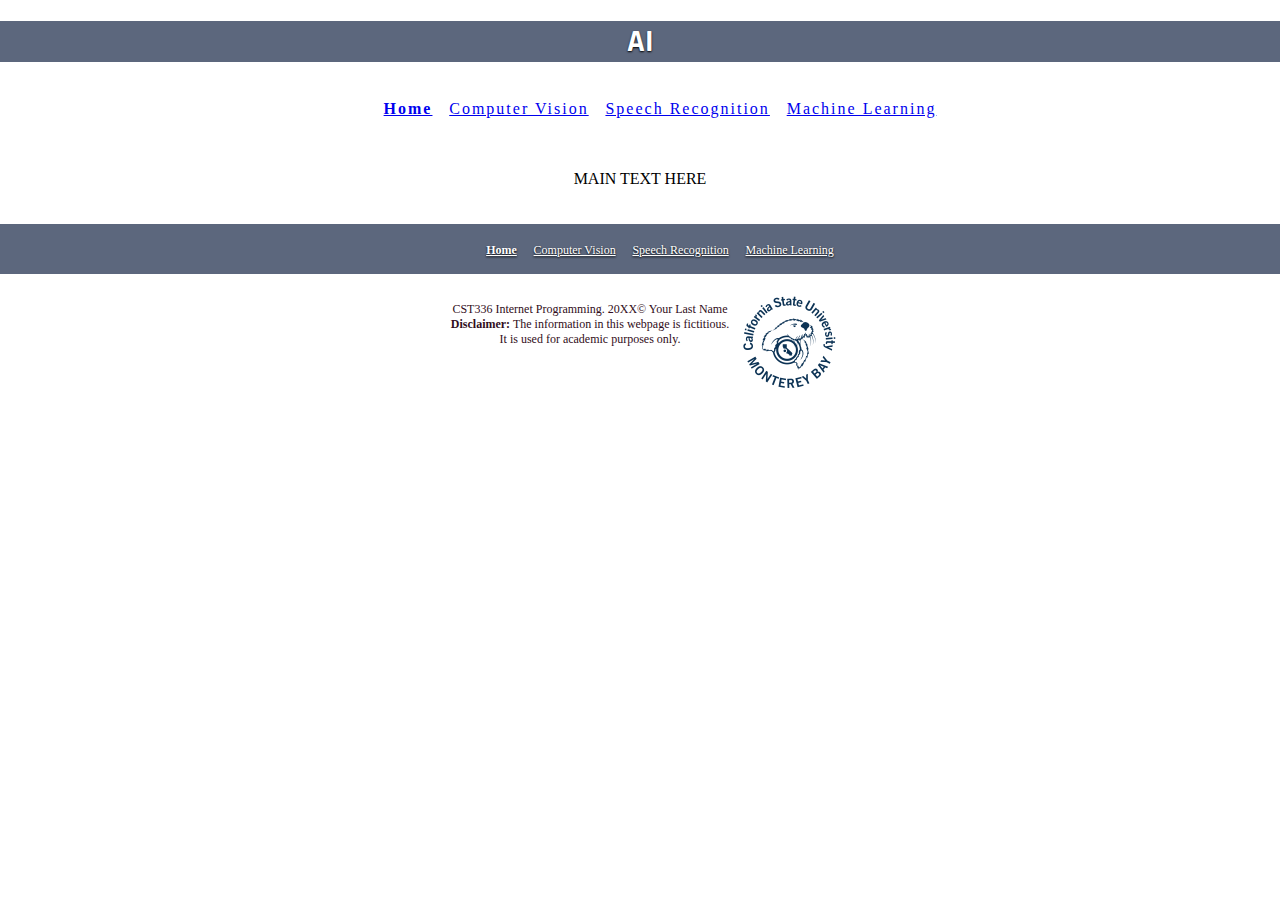
==== index.html @ cc6b225b "finished initial design. Ready for main to be populated." ====
<!DOCTYPE html>
<html lang="en">

    <head>
        <meta char=”utf-8” />
        <title>
            Nicholas D'Orazio: HW1: AI
        </title>
        <link href="css/styles.css" rel="stylesheet" type="text/css" />
        <link href="https://fonts.googleapis.com/css2?family=Rajdhani:wght@500&display=swap" rel="stylesheet">
    </head>

    <body>
        <header>
            <div>
                <h1>AI</h1>
            </div>
        </header>
        <div class="top-menu">
            <nav><ul>
                <a href="index.html"><strong>Home</strong></a>
                <a href="computervision.html">Computer Vision</a>
                <a href="speechrecognition.html">Speech Recognition</a>
                <a href="machinelearning.html">Machine Learning</a>
            </nav></ul>
            <br />
            <br />
        </div>
        <main>
            MAIN TEXT HERE
        </main>
        
        <br />
        <br />
        <div class="bottom-menu">
            <nav><ul>
                <a href="index.html"><strong>Home</strong></a>
                <a href="computervision.html">Computer Vision</a>
                <a href="speechrecognition.html">Speech Recognition</a>
                <a href="machinelearning.html">Machine Learning</a>
            </nav></ul>
        </div
        <br />
        <br />
        <footer>
            <div class="footer-text">
                CST336 Internet Programming. 20XX&copy; Your Last Name <br />
                <strong>Disclaimer:</strong> The information in this webpage is fictitious. <br /> It is used for academic purposes only.
            </div>
            <div>
                <img class="csumb-logo" src="img/CSUMB_logo.png" alt="CSU Monterey Bay logo" />
            </div>
        </footer>
    </body>

</html>
---- css/styles.css ----
body {
    margin: 0;
    padding: 0;
}

header {
    background-color: #5c677d;
    width: 100%;
    height: 100%;
    min-width: 100%;
    min-height: 100%;
    max-height: 10rem;
}

header h1 {
    position: relative;
    text-align: center;
    font-family: 'Rajdhani', sans-serif;
    color: white;
    text-shadow: 0px 1px 2px #000000;
}

main, nav, footer{
    display: flex;
    text-align: center;
    justify-content: center;
}

nav {
    width: 100vw;
}

.top-menu nav a {
    padding: 0vh .5vw;
    letter-spacing: 2px; 
}

.top-menu nav a:hover {
    border-bottom: 2px black solid;
    font-size: 1.2em;
    transition: .9s;
    text-shadow: 0px 1px 0px #000000;
}

.top-menu nav a:visited {
    color: #310D20; 
}

.top-menu nav a:active {
    color: black;
    padding: 0%;
}

.bottom-menu {
    background-color: #5c677d;
}

.bottom-menu nav a {
    padding: 0vh .5vw;
    font-size: .75em;
    color: white;
    text-shadow: 0px 1px 2px #000000;
}

.bottom-menu nav a:hover {
    font-size: 1em;
    transition: .9s;
    text-shadow: 0px 1px 0px #000000;
}

.bottom-menu nav a:visited {
    color: #dee2e6; 
}

.bottom-menu nav a:active {
    color: black;
    padding: 0%;
}

.footer-text {
    font-size: .75em;
    text-align: center;
    color: #310D20;
    padding: 10px 10px;
}
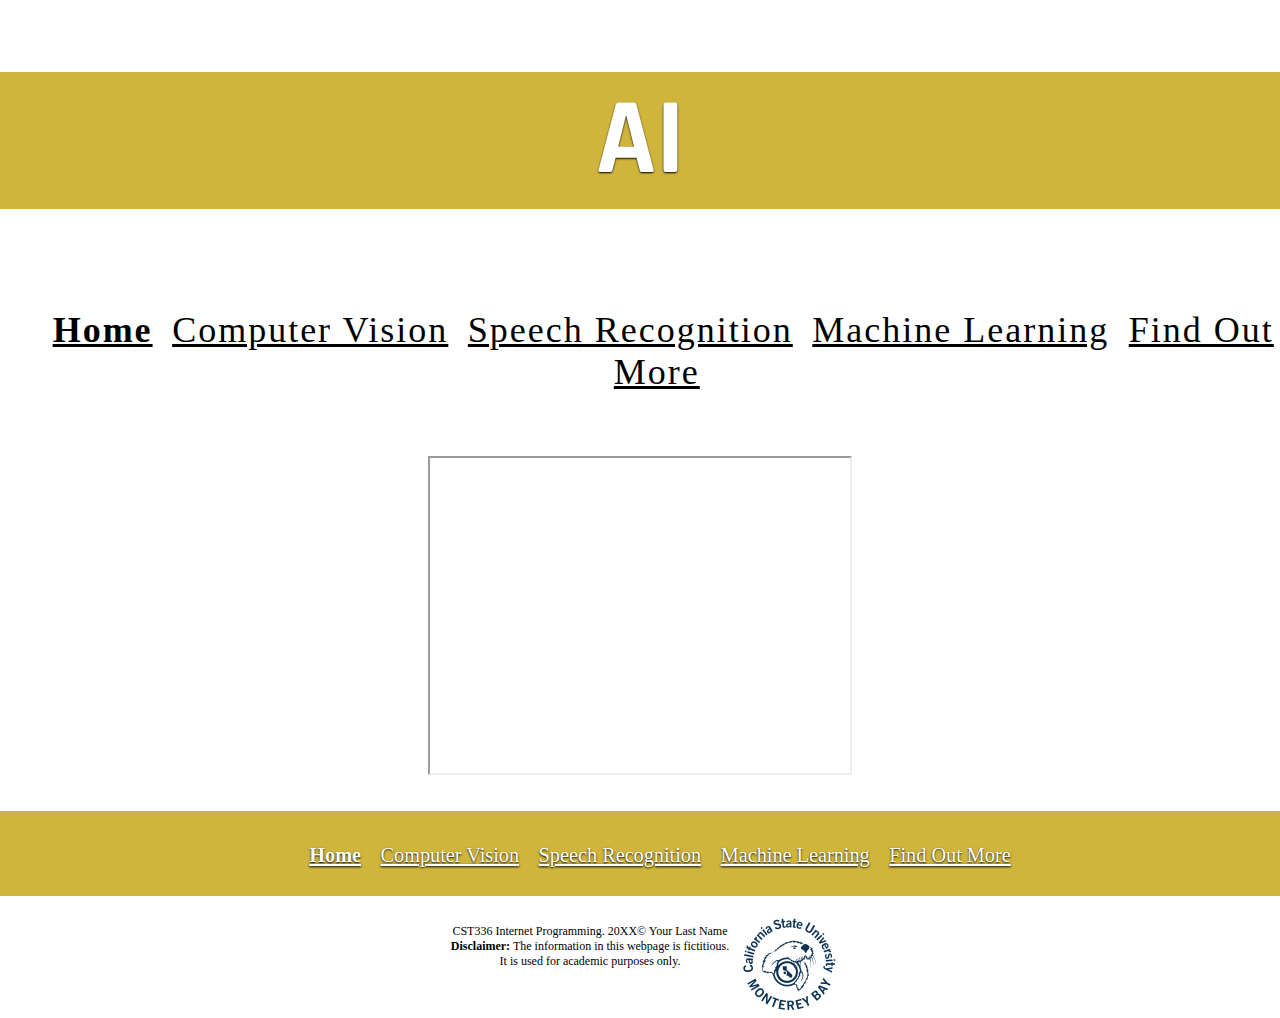
==== commit 4cb5565f: "testing video" ====
--- a/index.html
+++ b/index.html
@@ -22,12 +22,15 @@
                 <a href="computervision.html">Computer Vision</a>
                 <a href="speechrecognition.html">Speech Recognition</a>
                 <a href="machinelearning.html">Machine Learning</a>
+                <a href="sources.html">Find Out More</a>
             </nav></ul>
             <br />
             <br />
         </div>
         <main>
-            MAIN TEXT HERE
+            <iframe width="420" height="315"
+            src="https://www.youtube.com/watch?v=-aNW08ahM68">
+            </iframe>
         </main>
         
         <br />
@@ -38,6 +41,7 @@
                 <a href="computervision.html">Computer Vision</a>
                 <a href="speechrecognition.html">Speech Recognition</a>
                 <a href="machinelearning.html">Machine Learning</a>
+                <a href="sources.html">Find Out More</a>
             </nav></ul>
         </div
         <br />
--- a/css/styles.css
+++ b/css/styles.css
@@ -1,10 +1,11 @@
 body {
     margin: 0;
     padding: 0;
+    background-color: white;
 }
 
 header {
-    background-color: #5c677d;
+    background-color: #CFB53B;
     width: 100%;
     height: 100%;
     min-width: 100%;
@@ -16,6 +17,7 @@
     position: relative;
     text-align: center;
     font-family: 'Rajdhani', sans-serif;
+    font-size: 12vh;
     color: white;
     text-shadow: 0px 1px 2px #000000;
 }
@@ -28,31 +30,25 @@
 
 nav {
     width: 100vw;
+    font-size: 3vh;
 }
 
 .top-menu nav a {
     padding: 0vh .5vw;
     letter-spacing: 2px; 
+    font-size: 4vh;
+    color: black;
 }
 
 .top-menu nav a:hover {
     border-bottom: 2px black solid;
-    font-size: 1.2em;
+    font-size: 5vh;
     transition: .9s;
     text-shadow: 0px 1px 0px #000000;
 }
 
-.top-menu nav a:visited {
-    color: #310D20; 
-}
-
-.top-menu nav a:active {
-    color: black;
-    padding: 0%;
-}
-
 .bottom-menu {
-    background-color: #5c677d;
+    background-color: #CFB53B;
 }
 
 .bottom-menu nav a {
@@ -65,23 +61,18 @@
 .bottom-menu nav a:hover {
     font-size: 1em;
     transition: .9s;
-    text-shadow: 0px 1px 0px #000000;
-}
-
-.bottom-menu nav a:visited {
-    color: #dee2e6; 
 }
 
 .bottom-menu nav a:active {
     color: black;
-    padding: 0%;
 }
 
 .footer-text {
     font-size: .75em;
     text-align: center;
-    color: #310D20;
+    color: black;
     padding: 10px 10px;
 }
 
 
+
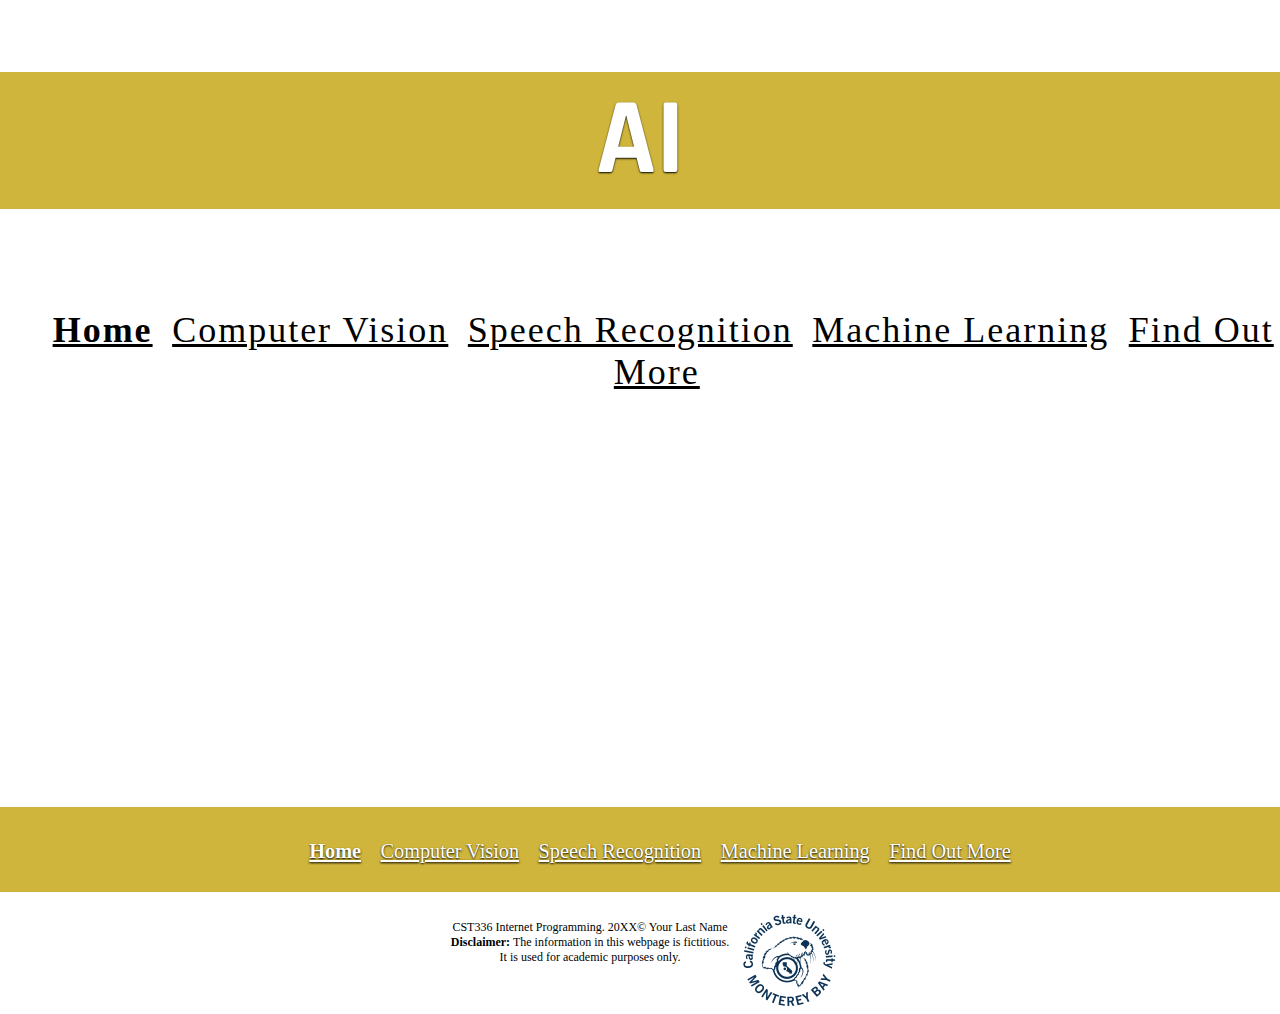
==== commit 789e20c6: "Added 'What Is AI' video" ====
--- a/index.html
+++ b/index.html
@@ -28,9 +28,7 @@
             <br />
         </div>
         <main>
-            <iframe width="420" height="315"
-            src="https://www.youtube.com/watch?v=-aNW08ahM68">
-            </iframe>
+            <iframe width="420" height="315" src="https://www.youtube.com/embed/-aNW08ahM68" frameborder="0" allow="accelerometer; autoplay; encrypted-media; gyroscope; picture-in-picture" allowfullscreen></iframe>
         </main>
         
         <br />
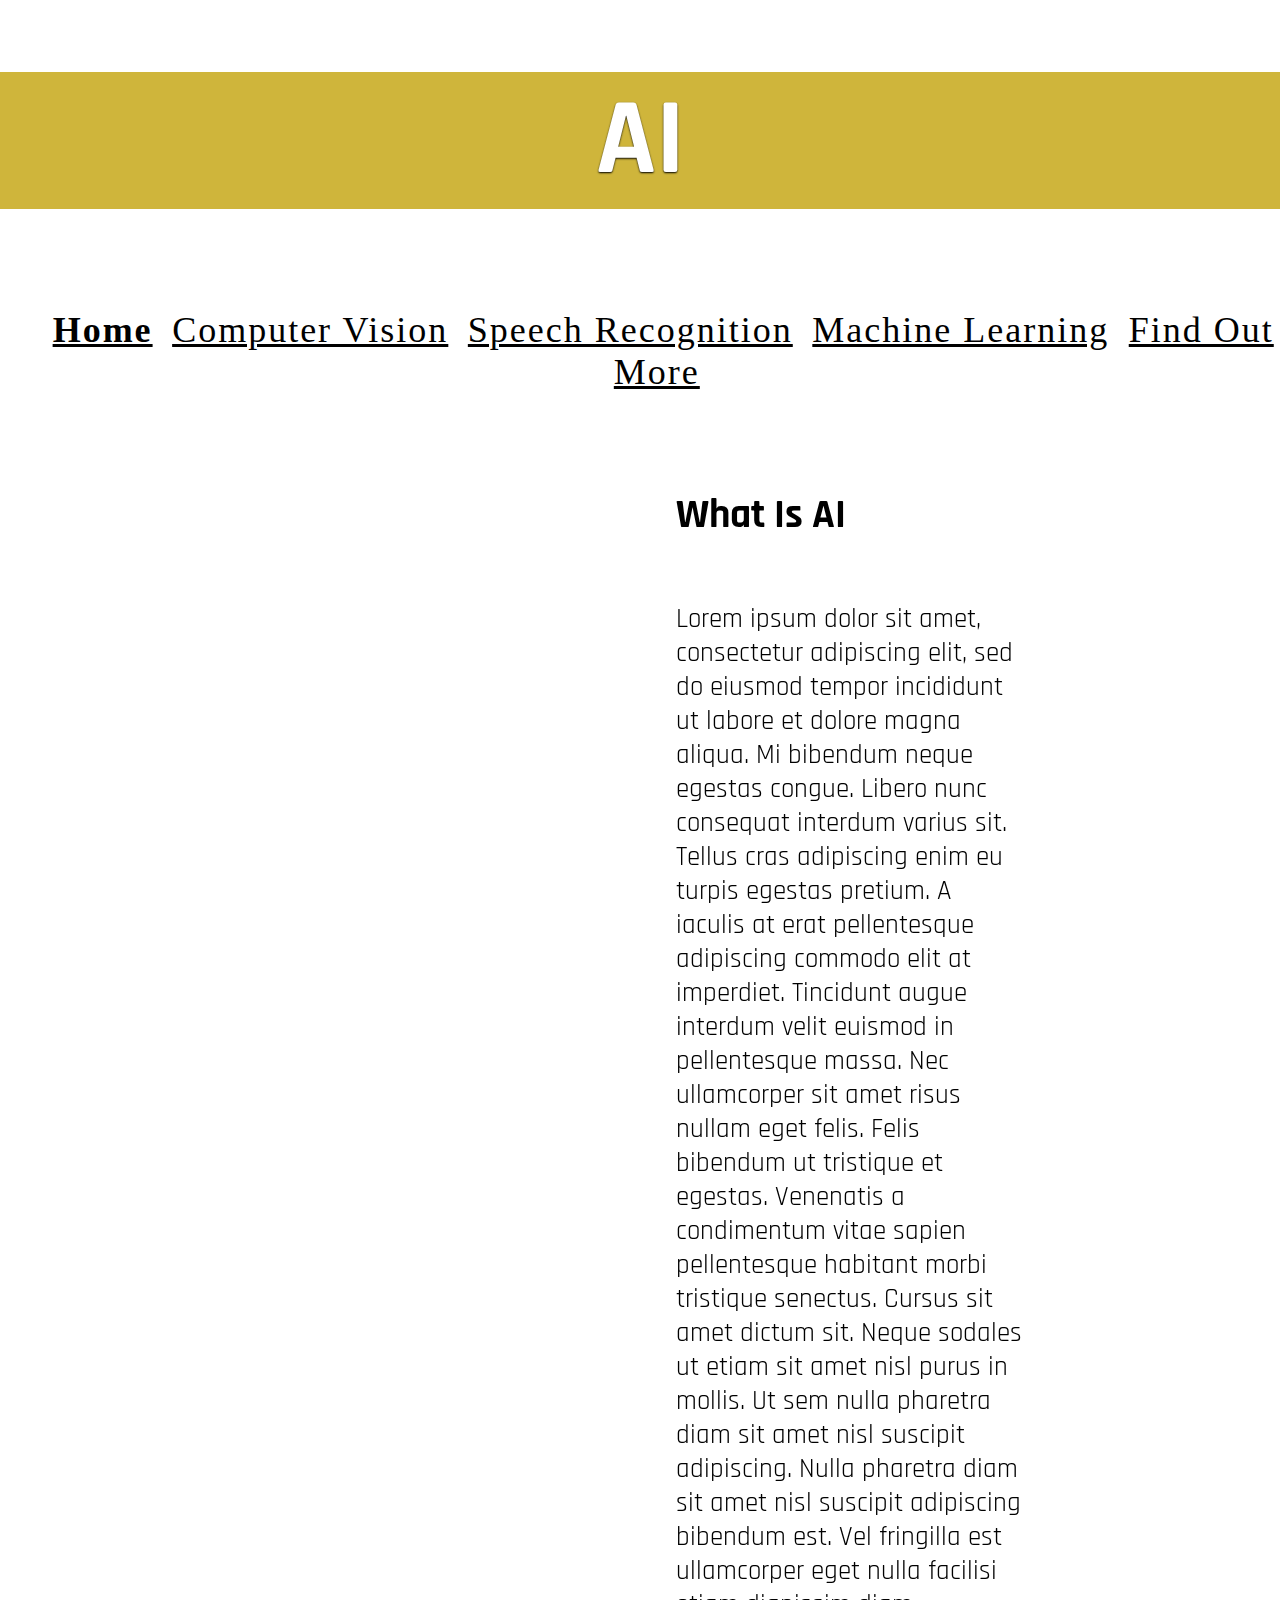
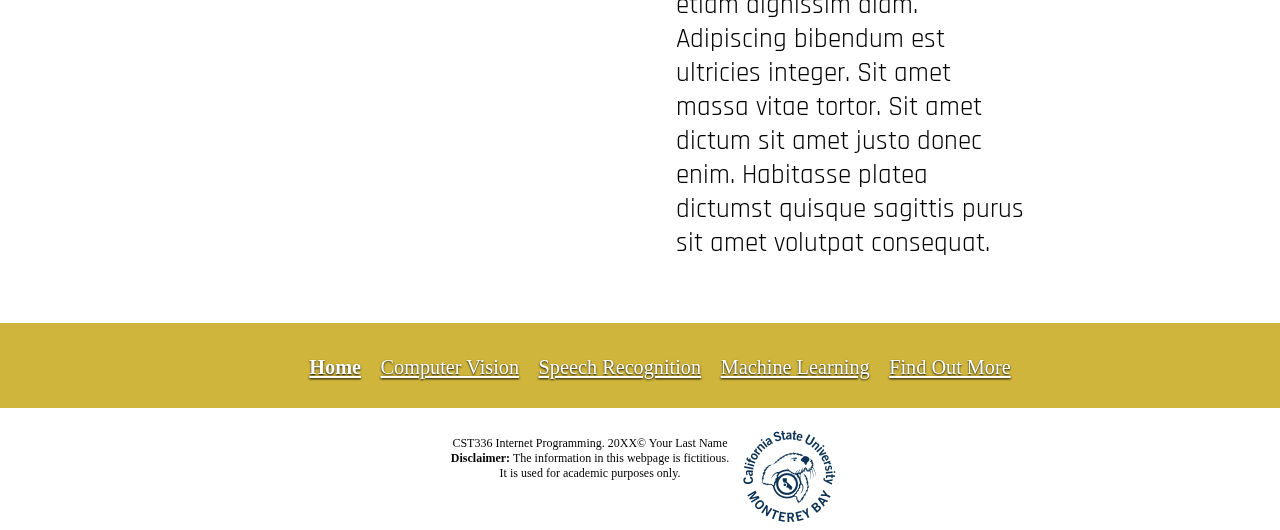
==== commit d4a339cd: "Added main grid boxing" ====
--- a/index.html
+++ b/index.html
@@ -17,42 +17,58 @@
             </div>
         </header>
         <div class="top-menu">
-            <nav><ul>
-                <a href="index.html"><strong>Home</strong></a>
-                <a href="computervision.html">Computer Vision</a>
-                <a href="speechrecognition.html">Speech Recognition</a>
-                <a href="machinelearning.html">Machine Learning</a>
-                <a href="sources.html">Find Out More</a>
-            </nav></ul>
+            <nav>
+                <ul>
+                    <a href="index.html"><strong>Home</strong></a>
+                    <a href="computervision.html">Computer Vision</a>
+                    <a href="speechrecognition.html">Speech Recognition</a>
+                    <a href="machinelearning.html">Machine Learning</a>
+                    <a href="sources.html">Find Out More</a>
+            </nav>
+            </ul>
             <br />
             <br />
         </div>
         <main>
-            <iframe width="420" height="315" src="https://www.youtube.com/embed/-aNW08ahM68" frameborder="0" allow="accelerometer; autoplay; encrypted-media; gyroscope; picture-in-picture" allowfullscreen></iframe>
+            <div class="grid">
+                <div class="grid-item">
+                    <iframe width="420" height="315" src="https://www.youtube.com/embed/-aNW08ahM68" frameborder="0" allow="accelerometer; autoplay; encrypted-media; gyroscope; picture-in-picture" allowfullscreen></iframe>
+                </div>
+                <div class="grid item">
+                    <h2>What Is AI</h2>
+                    <br />
+                    <p>Lorem ipsum dolor sit amet, consectetur adipiscing elit, sed do eiusmod tempor incididunt ut labore et dolore magna aliqua. Mi bibendum neque egestas congue. Libero nunc consequat interdum varius sit. Tellus cras adipiscing enim eu
+                        turpis egestas pretium. A iaculis at erat pellentesque adipiscing commodo elit at imperdiet. Tincidunt augue interdum velit euismod in pellentesque massa. Nec ullamcorper sit amet risus nullam eget felis. Felis bibendum ut tristique
+                        et egestas. Venenatis a condimentum vitae sapien pellentesque habitant morbi tristique senectus. Cursus sit amet dictum sit. Neque sodales ut etiam sit amet nisl purus in mollis. Ut sem nulla pharetra diam sit amet nisl suscipit
+                        adipiscing. Nulla pharetra diam sit amet nisl suscipit adipiscing bibendum est. Vel fringilla est ullamcorper eget nulla facilisi etiam dignissim diam. Adipiscing bibendum est ultricies integer. Sit amet massa vitae tortor. Sit
+                        amet dictum sit amet justo donec enim. Habitasse platea dictumst quisque sagittis purus sit amet volutpat consequat.</p>
+                </div>
+            </div>
         </main>
-        
+
         <br />
         <br />
         <div class="bottom-menu">
-            <nav><ul>
-                <a href="index.html"><strong>Home</strong></a>
-                <a href="computervision.html">Computer Vision</a>
-                <a href="speechrecognition.html">Speech Recognition</a>
-                <a href="machinelearning.html">Machine Learning</a>
-                <a href="sources.html">Find Out More</a>
-            </nav></ul>
-        </div
-        <br />
-        <br />
-        <footer>
-            <div class="footer-text">
-                CST336 Internet Programming. 20XX&copy; Your Last Name <br />
-                <strong>Disclaimer:</strong> The information in this webpage is fictitious. <br /> It is used for academic purposes only.
-            </div>
-            <div>
-                <img class="csumb-logo" src="img/CSUMB_logo.png" alt="CSU Monterey Bay logo" />
-            </div>
-        </footer>
+            <nav>
+                <ul>
+                    <a href="index.html"><strong>Home</strong></a>
+                    <a href="computervision.html">Computer Vision</a>
+                    <a href="speechrecognition.html">Speech Recognition</a>
+                    <a href="machinelearning.html">Machine Learning</a>
+                    <a href="sources.html">Find Out More</a>
+            </nav>
+            </ul>
+            </div <br />
+            <br />
+            <footer>
+                <div class="footer-text">
+                    CST336 Internet Programming. 20XX&copy; Your Last Name <br />
+                    <strong>Disclaimer:</strong> The information in this webpage is fictitious. <br /> It is used for academic purposes only.
+                </div>
+                <div>
+                    <img class="csumb-logo" src="img/CSUMB_logo.png" alt="CSU Monterey Bay logo" />
+                </div>
+            </footer>
     </body>
 
 </html>
--- a/css/styles.css
+++ b/css/styles.css
@@ -22,7 +22,13 @@
     text-shadow: 0px 1px 2px #000000;
 }
 
-main, nav, footer{
+main {
+    display: flex;
+    font-family: 'Rajdhani', sans-serif;
+     font-size: 3vh;
+}
+
+nav, footer{
     display: flex;
     text-align: center;
     justify-content: center;
@@ -45,6 +51,31 @@
     font-size: 5vh;
     transition: .9s;
     text-shadow: 0px 1px 0px #000000;
+}
+
+.grid {
+    display: inline-grid;
+    grid-template-columns: auto auto;
+    max-width: 90vw;
+    margin: 0vh 10vw;
+}
+
+.grid-items {
+    text-align: center;
+    justify-content: center;
+    padding: 10px 10px;
+}
+
+#sources {
+    width: 100%;
+    display: grid;
+    grid-template-columns: auto;
+    justify-content: center;
+    text-align: center;
+}
+
+#source-header {
+    text-decoration: underline;
 }
 
 .bottom-menu {
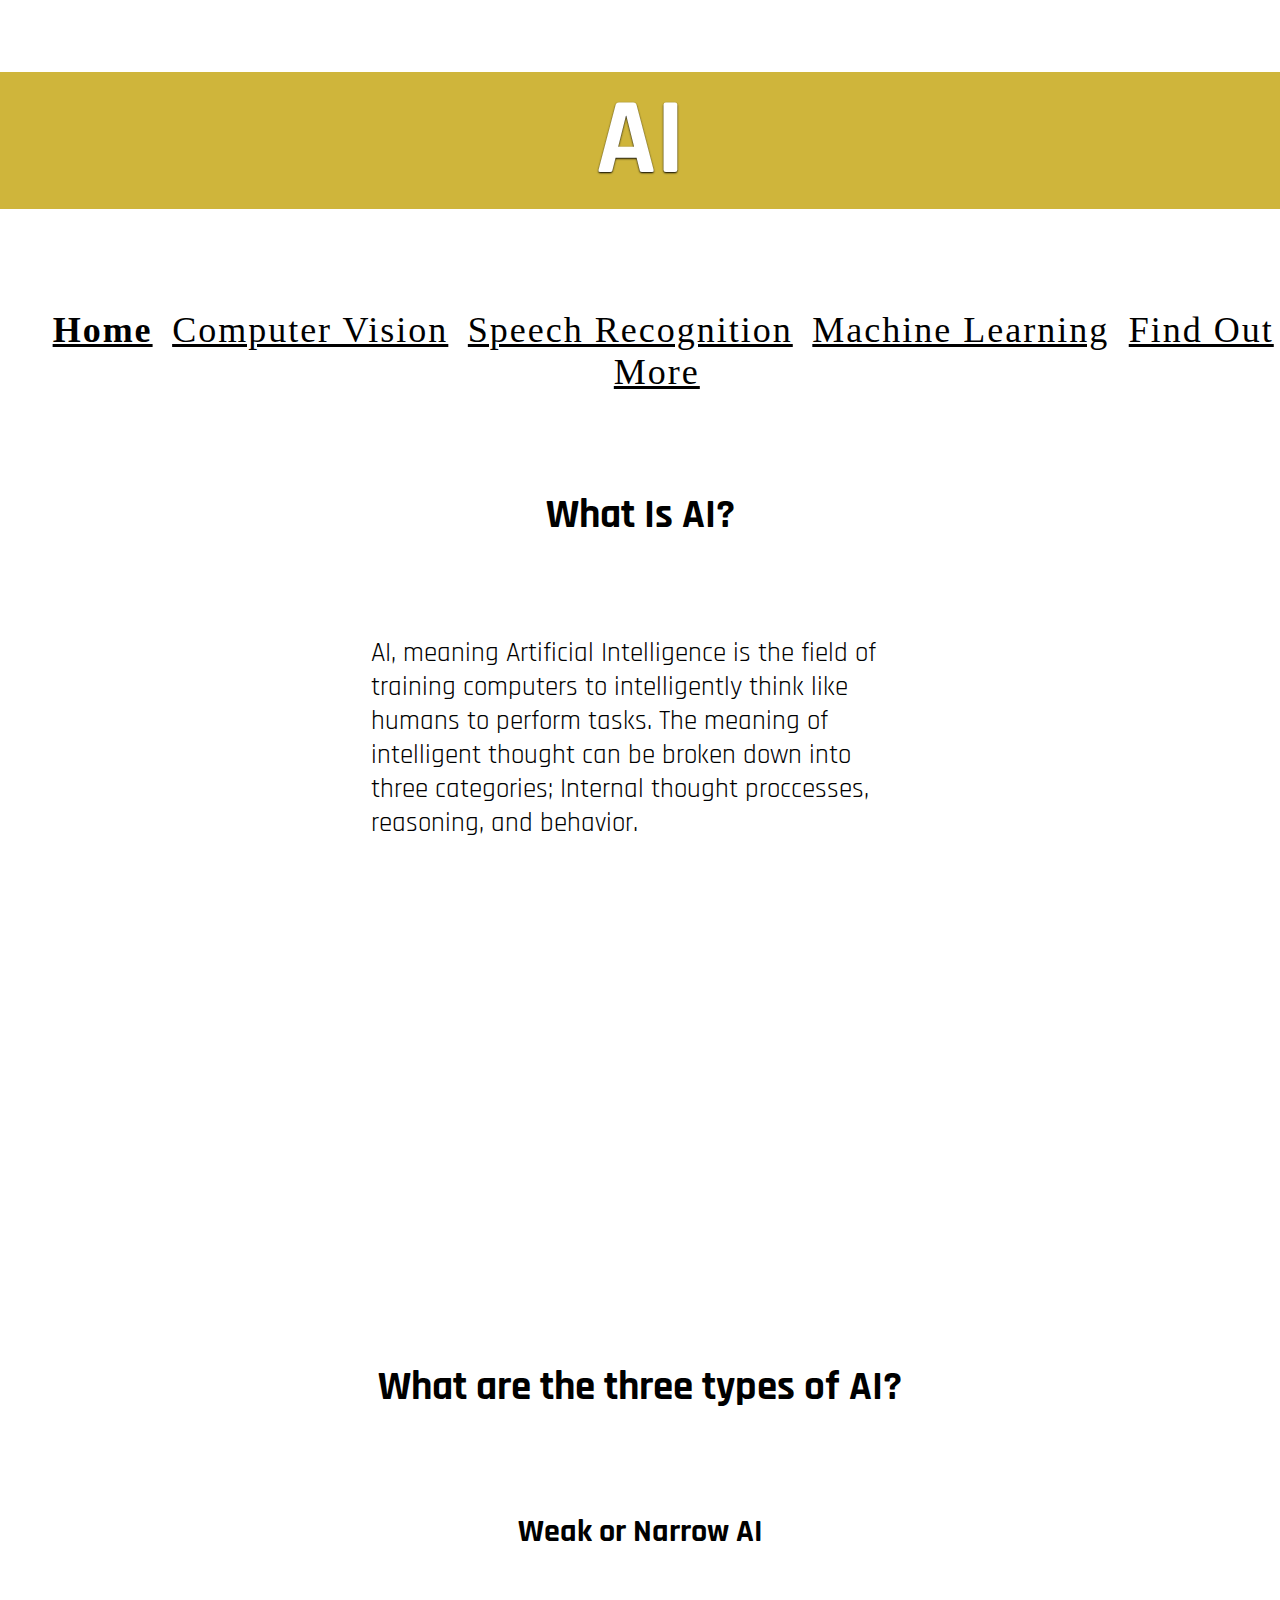
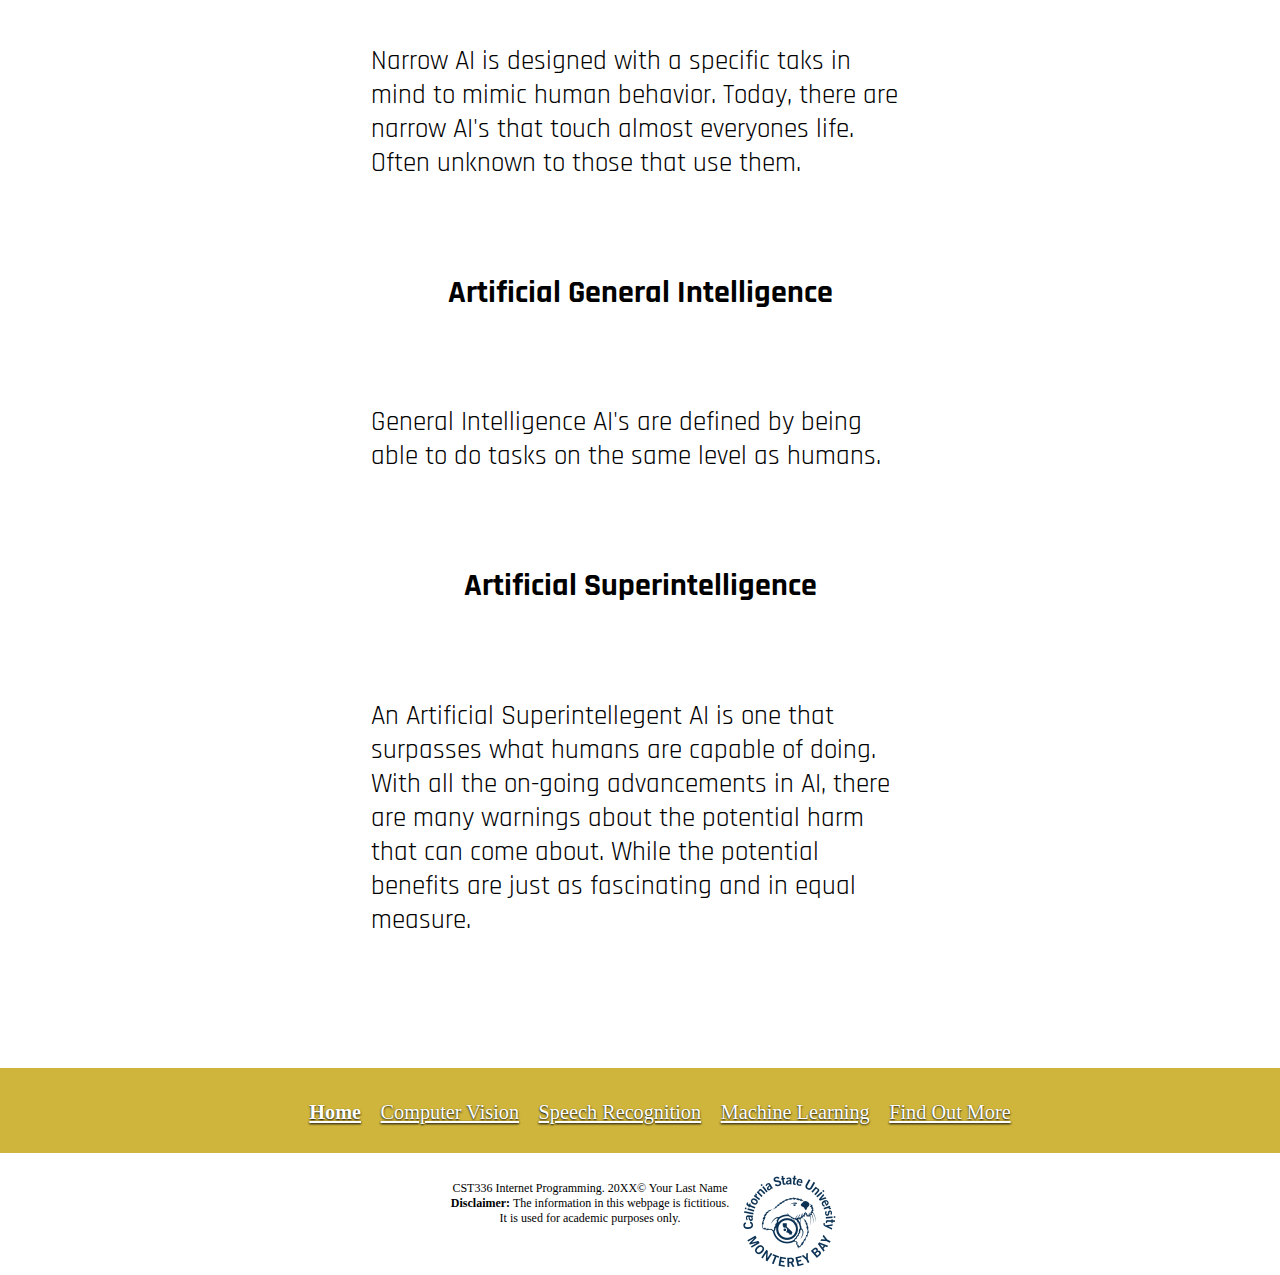
==== commit b7747d8c: "Fixed layout problems, all thats left is adding text" ====
--- a/index.html
+++ b/index.html
@@ -32,16 +32,47 @@
         <main>
             <div class="grid">
                 <div class="grid-item">
-                    <iframe width="420" height="315" src="https://www.youtube.com/embed/-aNW08ahM68" frameborder="0" allow="accelerometer; autoplay; encrypted-media; gyroscope; picture-in-picture" allowfullscreen></iframe>
+                    <h2>What Is AI?</h2>
+                    <br />
+                    <p>AI, meaning Artificial Intelligence is the field of training 
+                    computers to intelligently think like humans to perform tasks. 
+                    The meaning of intelligent thought can be broken down into three categories;
+                    Internal thought proccesses, reasoning, and behavior.
+                    </p>
+                    <br />
+                    <br />
                 </div>
-                <div class="grid item">
-                    <h2>What Is AI</h2>
+                <div class="grid-item grid-video">
+                <iframe width="420" height="315" src="https://www.youtube.com/embed/-aNW08ahM68" 
+                    frameborder="0" allow="accelerometer; autoplay; encrypted-media; gyroscope; picture-in-picture" 
+                    alt="Interesting Engineering: What is AI" allowfullscreen></iframe>
+                </div>
+                <br />
+                <br />
+                <div class="grid-item">
+                    <h2>What are the three types of AI?</h2>
                     <br />
-                    <p>Lorem ipsum dolor sit amet, consectetur adipiscing elit, sed do eiusmod tempor incididunt ut labore et dolore magna aliqua. Mi bibendum neque egestas congue. Libero nunc consequat interdum varius sit. Tellus cras adipiscing enim eu
-                        turpis egestas pretium. A iaculis at erat pellentesque adipiscing commodo elit at imperdiet. Tincidunt augue interdum velit euismod in pellentesque massa. Nec ullamcorper sit amet risus nullam eget felis. Felis bibendum ut tristique
-                        et egestas. Venenatis a condimentum vitae sapien pellentesque habitant morbi tristique senectus. Cursus sit amet dictum sit. Neque sodales ut etiam sit amet nisl purus in mollis. Ut sem nulla pharetra diam sit amet nisl suscipit
-                        adipiscing. Nulla pharetra diam sit amet nisl suscipit adipiscing bibendum est. Vel fringilla est ullamcorper eget nulla facilisi etiam dignissim diam. Adipiscing bibendum est ultricies integer. Sit amet massa vitae tortor. Sit
-                        amet dictum sit amet justo donec enim. Habitasse platea dictumst quisque sagittis purus sit amet volutpat consequat.</p>
+                    <div class="inner-grid-item">
+                    <h3>Weak or Narrow AI</h3>
+                    <br />
+                    <p>Narrow AI is designed with a specific taks in mind to mimic human behavior.
+                    Today, there are narrow AI's that touch almost everyones life. Often unknown 
+                    to those that use them.</p>
+                    <br />
+                    <h3>Artificial General Intelligence</h3>
+                    <br />
+                    <p>General Intelligence AI's are defined by being able to do tasks on the same level
+                    as humans.</p>
+                    <br />
+                    <h3>Artificial Superintelligence</h3>
+                    <br />
+                    <p>An Artificial Superintellegent AI is one that surpasses what humans are capable of doing.
+                    With all the on-going advancements in AI, there are many warnings about the potential
+                    harm that can come about. While the potential benefits are just as fascinating and 
+                    in equal measure.</p>
+                    </div>
+                    <br />
+                    <br />
                 </div>
             </div>
         </main>
--- a/css/styles.css
+++ b/css/styles.css
@@ -55,15 +55,28 @@
 
 .grid {
     display: inline-grid;
-    grid-template-columns: auto auto;
+    grid-template-columns: auto;
     max-width: 90vw;
     margin: 0vh 10vw;
 }
 
-.grid-items {
+.grid-item {
+    margin-left: 9vw;
+    margin-right: 9vw;
+}
+
+.grid-video, .grid-img {
+    margin-left: auto;
+    margin-right: auto;
+}
+
+h2, h3 {
     text-align: center;
-    justify-content: center;
-    padding: 10px 10px;
+}
+
+p {
+    margin-left: 10vw;
+    margin-right: 10vw;
 }
 
 #sources {
@@ -71,11 +84,11 @@
     display: grid;
     grid-template-columns: auto;
     justify-content: center;
-    text-align: center;
 }
 
 #source-header {
     text-decoration: underline;
+    text-align: center;
 }
 
 .bottom-menu {
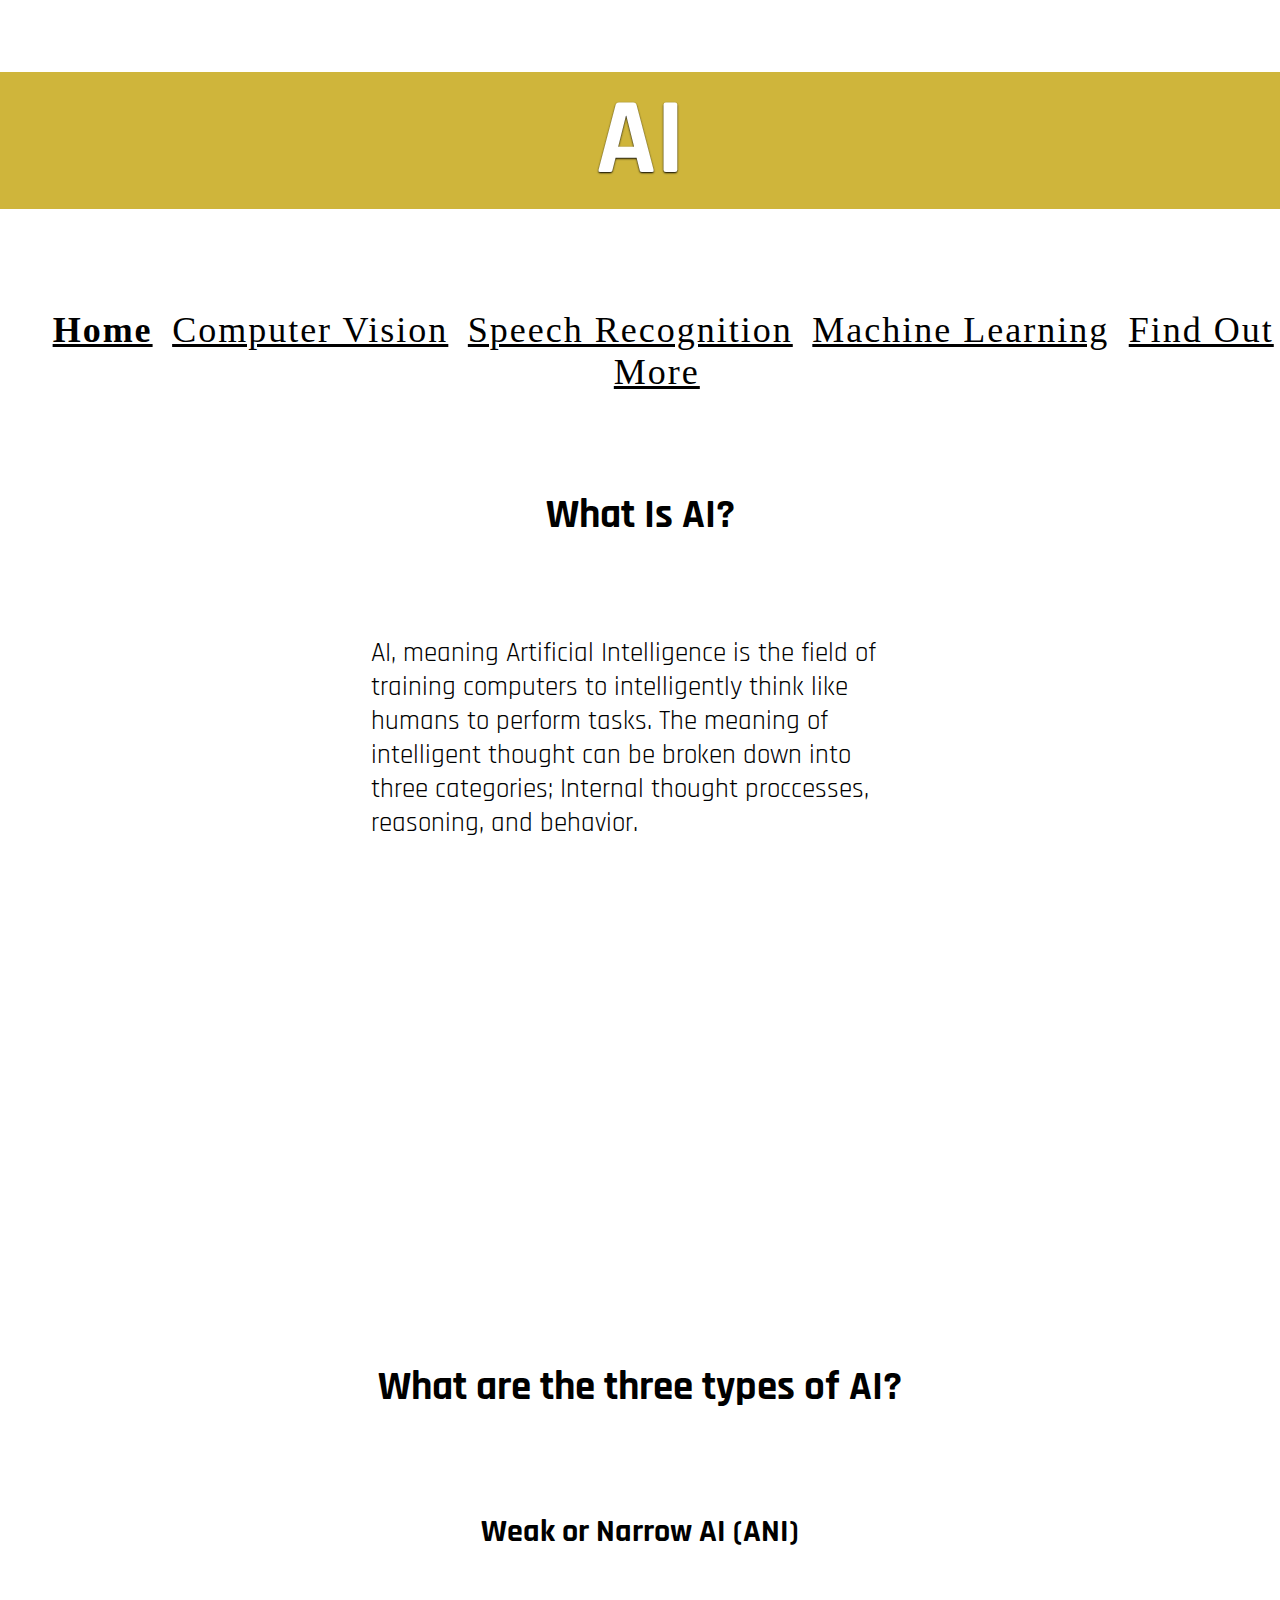
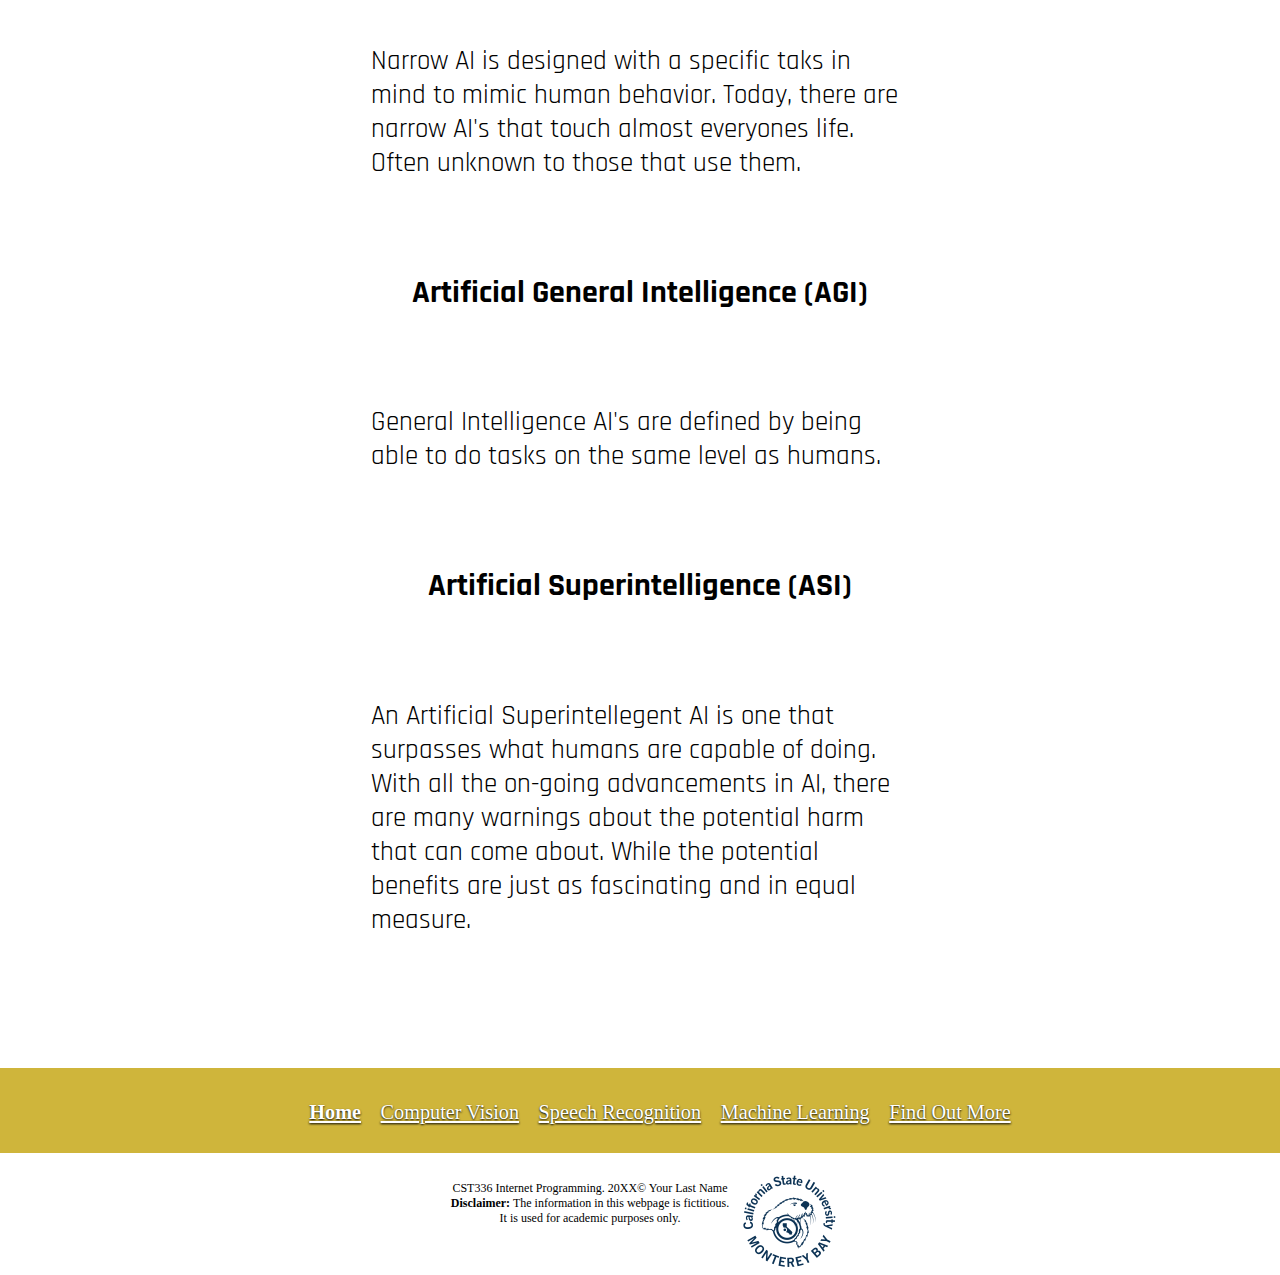
==== commit 3df8cd29: "finished computer vision page" ====
--- a/index.html
+++ b/index.html
@@ -53,18 +53,18 @@
                     <h2>What are the three types of AI?</h2>
                     <br />
                     <div class="inner-grid-item">
-                    <h3>Weak or Narrow AI</h3>
+                    <h3>Weak or Narrow AI (ANI)</h3>
                     <br />
                     <p>Narrow AI is designed with a specific taks in mind to mimic human behavior.
                     Today, there are narrow AI's that touch almost everyones life. Often unknown 
                     to those that use them.</p>
                     <br />
-                    <h3>Artificial General Intelligence</h3>
+                    <h3>Artificial General Intelligence (AGI)</h3>
                     <br />
                     <p>General Intelligence AI's are defined by being able to do tasks on the same level
                     as humans.</p>
                     <br />
-                    <h3>Artificial Superintelligence</h3>
+                    <h3>Artificial Superintelligence (ASI)</h3>
                     <br />
                     <p>An Artificial Superintellegent AI is one that surpasses what humans are capable of doing.
                     With all the on-going advancements in AI, there are many warnings about the potential
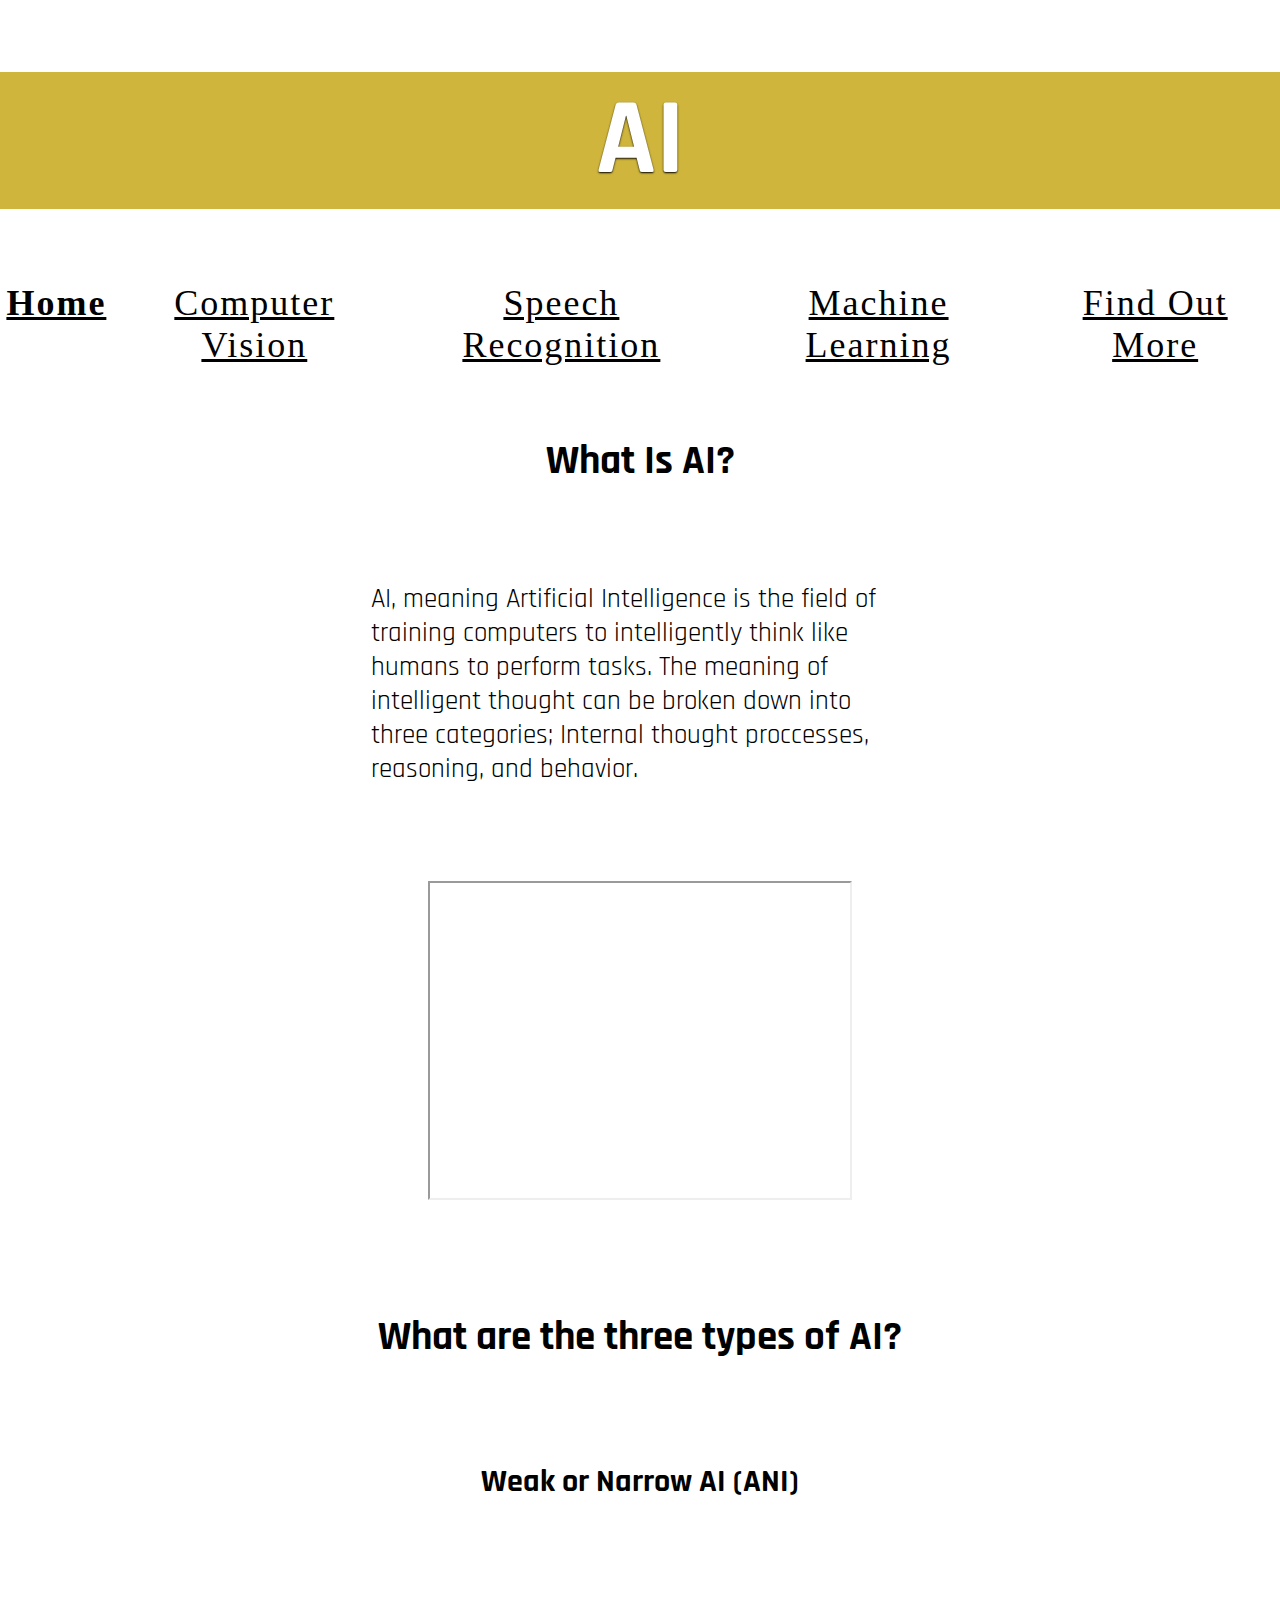
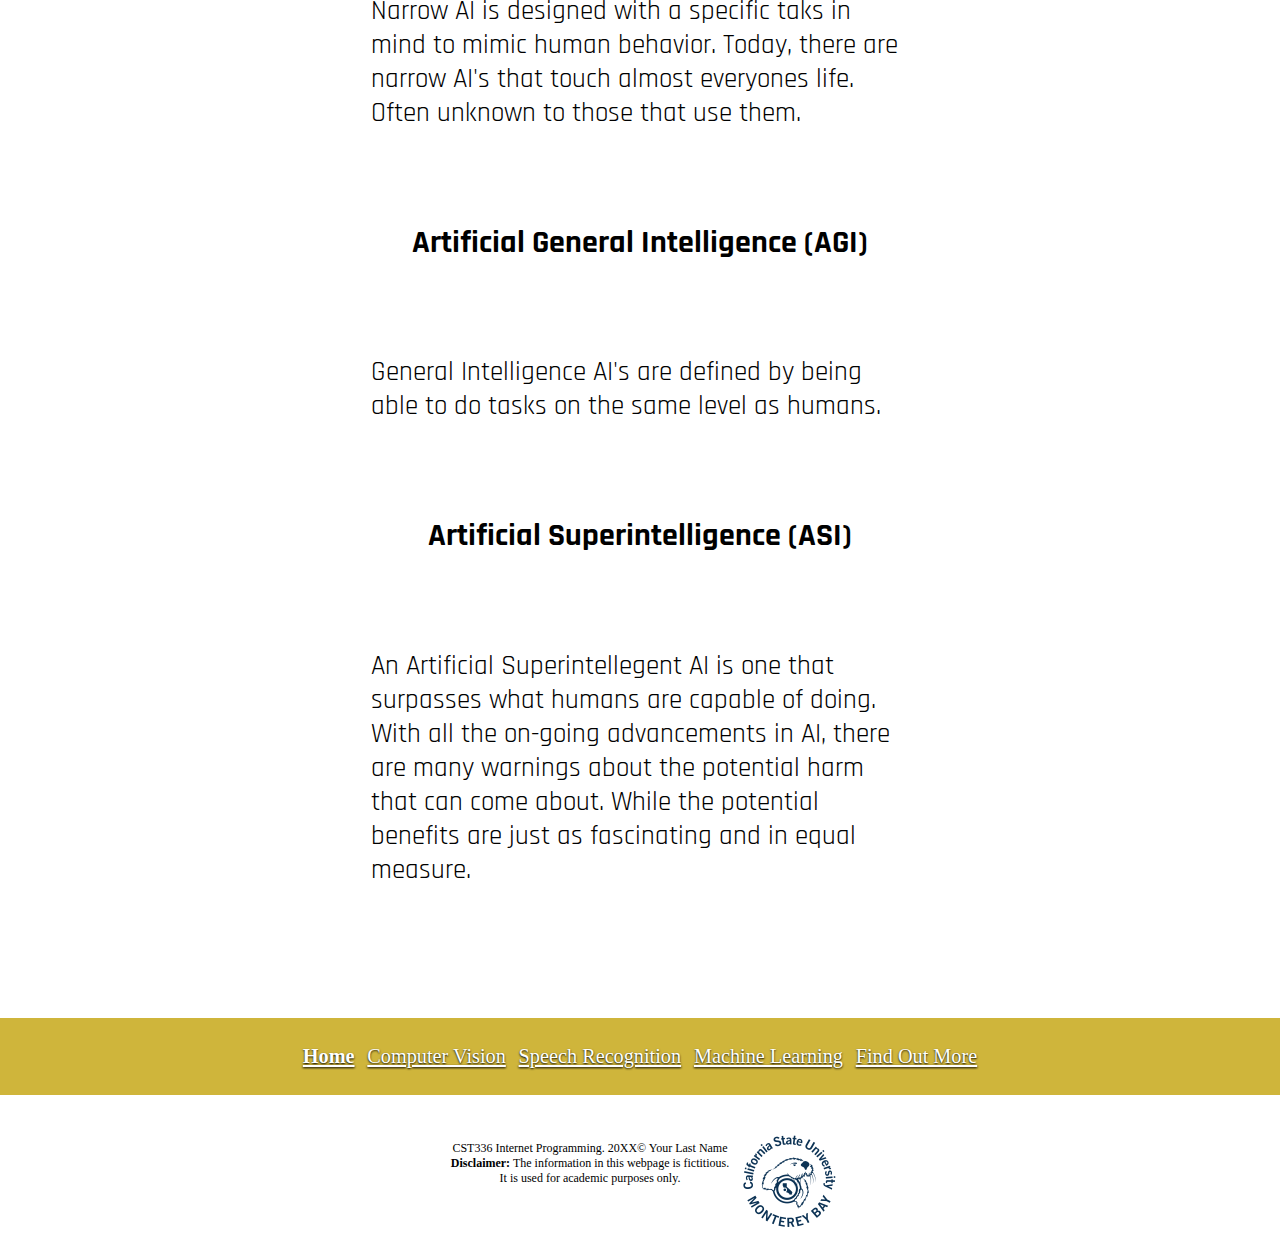
==== commit 35939689: "fixing html errors based on validation checker" ====
--- a/index.html
+++ b/index.html
@@ -2,7 +2,7 @@
 <html lang="en">
 
     <head>
-        <meta char=”utf-8” />
+        <meta char="utf-8" />
         <title>
             Nicholas D'Orazio: HW1: AI
         </title>
@@ -18,14 +18,12 @@
         </header>
         <div class="top-menu">
             <nav>
-                <ul>
-                    <a href="index.html"><strong>Home</strong></a>
-                    <a href="computervision.html">Computer Vision</a>
-                    <a href="speechrecognition.html">Speech Recognition</a>
-                    <a href="machinelearning.html">Machine Learning</a>
-                    <a href="sources.html">Find Out More</a>
+                <a href="index.html"><strong>Home</strong></a>
+                <a href="computervision.html">Computer Vision</a>
+                <a href="speechrecognition.html">Speech Recognition</a>
+                <a href="machinelearning.html">Machine Learning</a>
+                <a href="sources.html">Find Out More</a>
             </nav>
-            </ul>
             <br />
             <br />
         </div>
@@ -43,9 +41,7 @@
                     <br />
                 </div>
                 <div class="grid-item grid-video">
-                <iframe width="420" height="315" src="https://www.youtube.com/embed/-aNW08ahM68" 
-                    frameborder="0" allow="accelerometer; autoplay; encrypted-media; gyroscope; picture-in-picture" 
-                    alt="Interesting Engineering: What is AI" allowfullscreen></iframe>
+                <iframe width="420" height="315" src="https://www.youtube.com/embed/-aNW08ahM68" allowfullscreen></iframe>
                 </div>
                 <br />
                 <br />
@@ -81,15 +77,14 @@
         <br />
         <div class="bottom-menu">
             <nav>
-                <ul>
-                    <a href="index.html"><strong>Home</strong></a>
-                    <a href="computervision.html">Computer Vision</a>
-                    <a href="speechrecognition.html">Speech Recognition</a>
-                    <a href="machinelearning.html">Machine Learning</a>
-                    <a href="sources.html">Find Out More</a>
+                <a href="index.html"><strong>Home</strong></a>
+                <a href="computervision.html">Computer Vision</a>
+                <a href="speechrecognition.html">Speech Recognition</a>
+                <a href="machinelearning.html">Machine Learning</a>
+                <a href="sources.html">Find Out More</a>
             </nav>
-            </ul>
-            </div <br />
+            </div>
+            <br />
             <br />
             <footer>
                 <div class="footer-text">
--- a/css/styles.css
+++ b/css/styles.css
@@ -25,7 +25,7 @@
 main {
     display: flex;
     font-family: 'Rajdhani', sans-serif;
-     font-size: 3vh;
+    font-size: 3vh;
 }
 
 nav, footer{
@@ -96,7 +96,7 @@
 }
 
 .bottom-menu nav a {
-    padding: 0vh .5vw;
+    padding: 3vh .5vw;
     font-size: .75em;
     color: white;
     text-shadow: 0px 1px 2px #000000;
